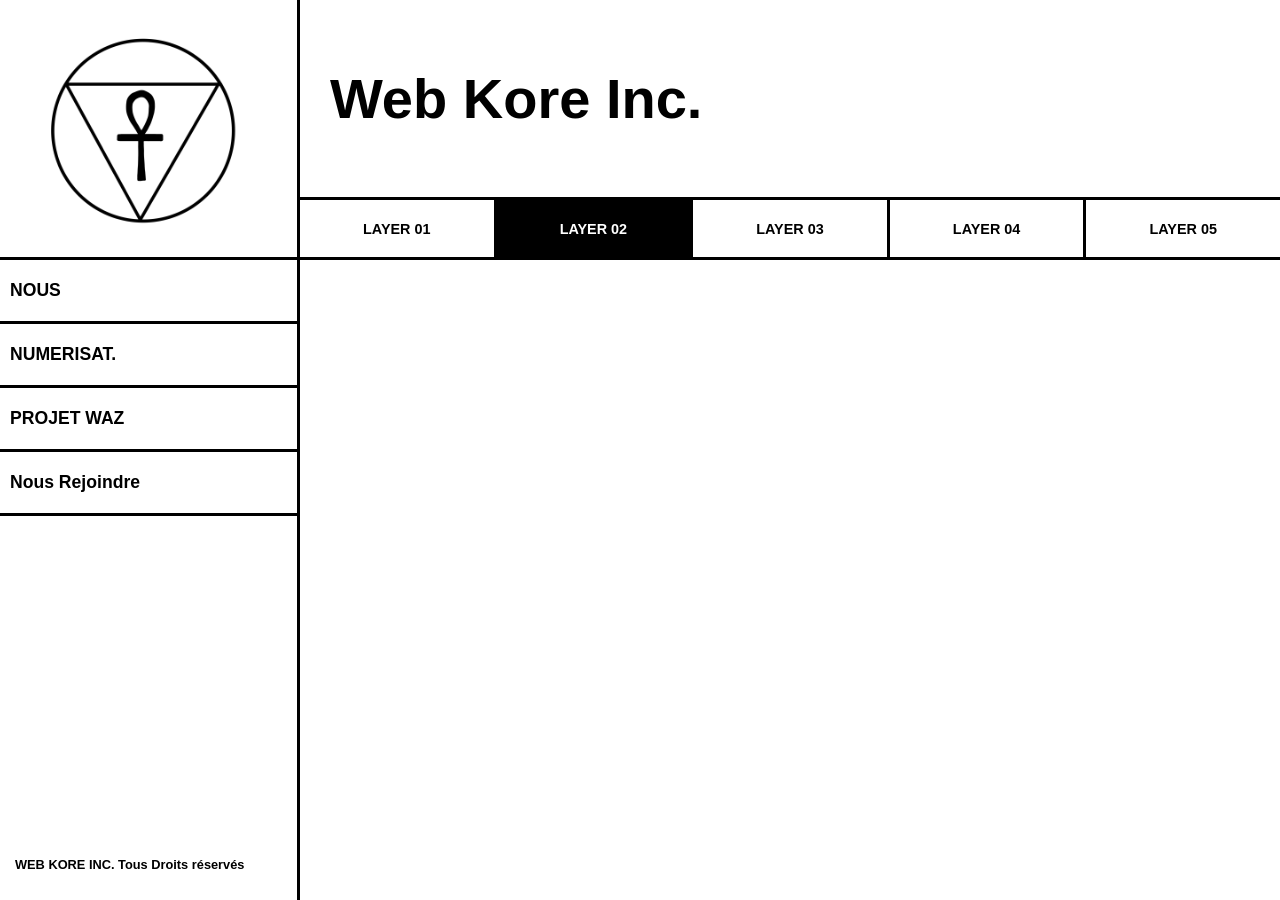
==== layer2.html @ 2de48974 "creation de la base" ====
<!DOCTYPE html>
<html lang="fr">
<head>
    <meta charset="UTF-8">
    <meta name="viewport" content="width=device-width, initial-scale=1.0">
    <title>Web Kore Inc. - Layer 01</title>
    <link rel="stylesheet" href="index.css">
</head>
<body>

    <div class="global-wrapper">
        
        <div class="left-column">
            <div class="logo-area">
                <img src="Sans_titre_47_20260425050322.png" alt="Logo" class="logo-image">
            </div>
            
            <aside class="sidebar">
                <nav class="side-nav">
                    <button onclick="scrollToSection('section1')">NOUS</button>
                    <button onclick="scrollToSection('section2')">NUMERISAT.</button>
                    <button onclick="scrollToSection('section3')">PROJET WAZ</button>
                    <button onclick="scrollToSection('section4')">Nous Rejoindre</button>
                </nav>
                <div class="side-footer">
                    <p>WEB KORE INC. Tous Droits réservés</p>
                </div>
            </aside>
        </div>

        <div class="right-column">
            <header>
                <h1 id="main-title">Web Kore Inc.</h1>
            </header>

            <nav class="layer-nav">
                <a href="index.html" class="layer-btn">LAYER 01</a>
                <a href="layer2.html" class="layer-btn active">LAYER 02</a>
                <a href="layer3.html" class="layer-btn">LAYER 03</a>
                <a href="layer4.html" class="layer-btn">LAYER 04</a>
                <a href="layer5.html" class="layer-btn">LAYER 05</a>
            </nav>
            </div>

    </div>

    <script src="index.js"></script>
</body>
</html>
---- index.css ----
:root {
    --brown: #000000;
    --border-thick: 3px;
    --sidebar-width: 300px;
    --header-height: 200px;
    --nav-height: 60px;
    --white: #FFFFFF;
}

* { box-sizing: border-box; }

body, html {
    margin: 0;
    padding: 0;
    height: 100%;
    font-family: 'Arial', sans-serif;
    background-color: var(--white);
    overflow: hidden;
}

.global-wrapper {
    display: flex;
    height: 100vh;
    width: 100vw;
}

/* --- COLONNE GAUCHE --- */
.left-column {
    width: var(--sidebar-width);
    display: flex;
    flex-direction: column;
    border-right: var(--border-thick) solid var(--brown);
    flex-shrink: 0;
}

.logo-area {
    height: calc(var(--header-height) + var(--nav-height));
    border-bottom: var(--border-thick) solid var(--brown);
    display: flex;
    justify-content: center;
    align-items: center;
    padding: 15px;
}

.logo-image { max-width: 100%; max-height: 100%; }

.sidebar {
    flex: 1;
    display: flex;
    flex-direction: column;
    justify-content: space-between;
}

/* Boutons Sidebar avec Hover */
.side-nav button {
    width: 100%;
    background: none;
    border: none;
    border-bottom: var(--border-thick) solid var(--brown);
    color: var(--brown);
    padding: 20px 10px;
    font-weight: bold;
    font-size: 1.1rem;
    text-align: left;
    cursor: pointer;
    transition: all 0.2s ease;
}

.side-nav button:hover {
    background-color: var(--brown);
    color: var(--white);
}

.side-footer {
    padding: 15px;
    font-size: 0.8rem;
    color: var(--brown);
    font-weight: bold;
}

/* --- COLONNE DROITE --- */
.right-column {
    flex: 1;
    display: flex;
    flex-direction: column;
}

header {
    height: var(--header-height);
    border-bottom: var(--border-thick) solid var(--brown);
    display: flex;
    align-items: center;
    padding-left: 30px;
}

#main-title { color: var(--brown); font-size: 3.5rem; margin: 0; }

/* Navigation des Layers */
.layer-nav {
    height: var(--nav-height);
    display: flex;
    border-bottom: var(--border-thick) solid var(--brown);
}

.layer-btn {
    flex: 1;
    display: flex;
    align-items: center;
    justify-content: center;
    text-decoration: none; /* Enlève le souligné des liens */
    background: none;
    border-right: var(--border-thick) solid var(--brown);
    color: var(--brown);
    font-weight: bold;
    font-size: 0.9rem;
    transition: all 0.2s ease;
}

.layer-btn:last-child { border-right: none; }

/* Effet Hover et État Actif pour les Layers */
.layer-btn.active {
    background-color: var(--brown);
    color: var(--white);
}

/* ZONE DE CONTENU */
.content-area {
    flex: 1;
    overflow-y: auto;
    padding: 40px;
    scroll-behavior: smooth; /* Pour un défilement doux via la sidebar */
}

.image-placeholder {
    width: 90%;
    height: 300px;
    border: var(--border-thick) solid var(--brown);
    margin: 20px auto;
    border-radius: 10px;
}

.hand-drawn-line {
    width: 100%;
    height: 4px;
    background-color: var(--brown);
    margin: 30px 0;
}
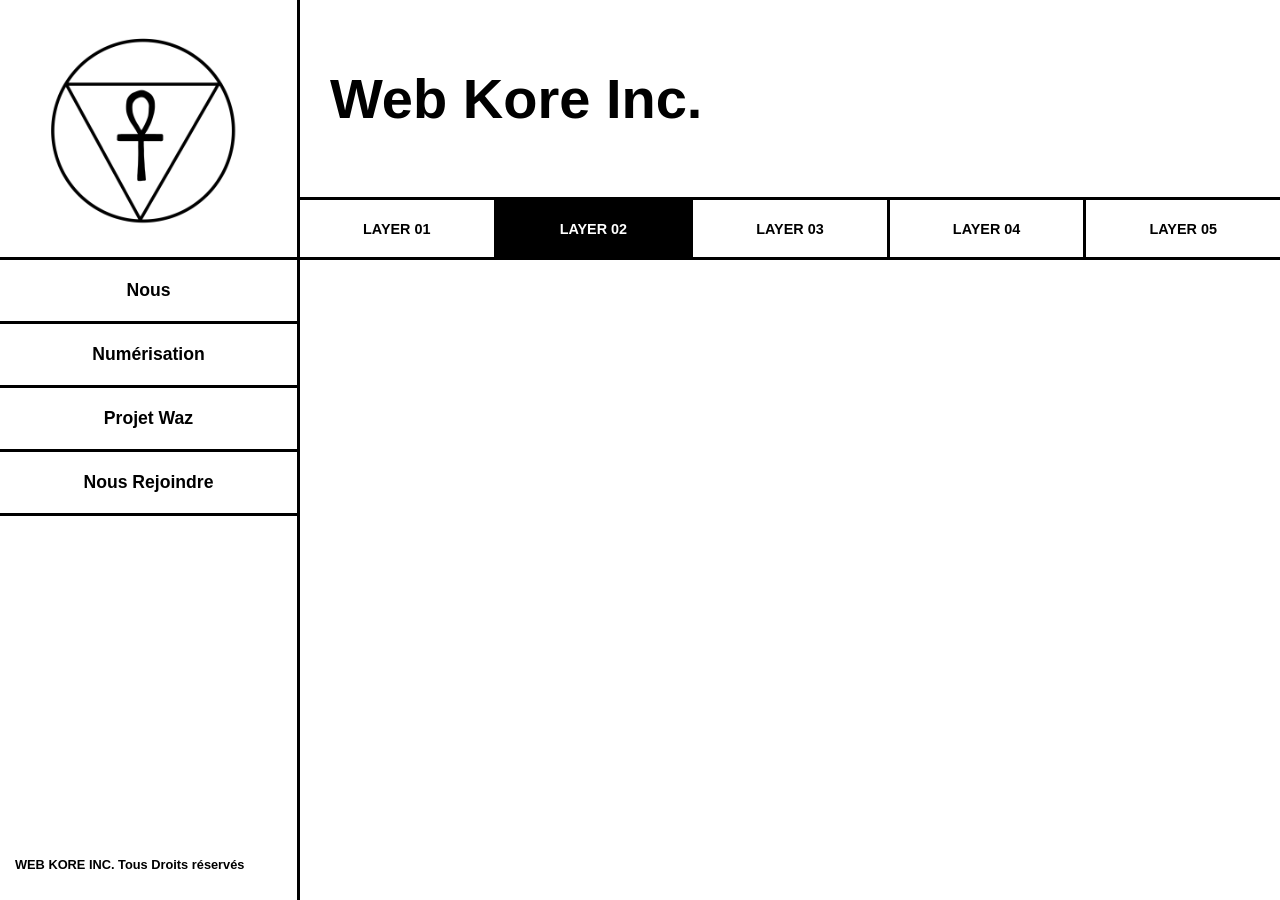
==== commit 25926929: "creation de la base" ====
--- a/layer2.html
+++ b/layer2.html
@@ -4,7 +4,7 @@
     <meta charset="UTF-8">
     <meta name="viewport" content="width=device-width, initial-scale=1.0">
     <title>Web Kore Inc. - Layer 01</title>
-    <link rel="stylesheet" href="index.css">
+    <link rel="stylesheet" href="asets/app.css">
 </head>
 <body>
 
@@ -12,14 +12,14 @@
         
         <div class="left-column">
             <div class="logo-area">
-                <img src="Sans_titre_47_20260425050322.png" alt="Logo" class="logo-image">
+                <img src="pictures/Sans_titre_47_20260425050322.png" alt="Logo" class="logo-image">
             </div>
             
             <aside class="sidebar">
                 <nav class="side-nav">
-                    <button onclick="scrollToSection('section1')">NOUS</button>
-                    <button onclick="scrollToSection('section2')">NUMERISAT.</button>
-                    <button onclick="scrollToSection('section3')">PROJET WAZ</button>
+                    <button onclick="scrollToSection('section1')">Nous</button>
+                    <button onclick="scrollToSection('section2')">Numérisation</button>
+                    <button onclick="scrollToSection('section3')">Projet Waz</button>
                     <button onclick="scrollToSection('section4')">Nous Rejoindre</button>
                 </nav>
                 <div class="side-footer">
@@ -44,6 +44,6 @@
 
     </div>
 
-    <script src="index.js"></script>
+    <script src="asets/app.js"></script>
 </body>
 </html>
--- a/asets/app.css
+++ b/asets/app.css
@@ -0,0 +1,148 @@
+:root {
+    --brown: #000000;
+    --border-thick: 3px;
+    --sidebar-width: 300px;
+    --header-height: 200px;
+    --nav-height: 60px;
+    --white: #ffffff;
+}
+
+* { box-sizing: border-box; }
+
+body, html {
+    margin: 0;
+    padding: 0;
+    height: 100%;
+    font-family: 'Arial', sans-serif;
+    background-color: var(--white);
+    overflow: hidden;
+}
+
+.global-wrapper {
+    display: flex;
+    height: 100vh;
+    width: 100vw;
+}
+
+/* --- COLONNE GAUCHE --- */
+.left-column {
+    width: var(--sidebar-width);
+    display: flex;
+    flex-direction: column;
+    border-right: var(--border-thick) solid var(--brown);
+    flex-shrink: 0;
+}
+
+.logo-area {
+    height: calc(var(--header-height) + var(--nav-height));
+    border-bottom: var(--border-thick) solid var(--brown);
+    display: flex;
+    justify-content: center;
+    align-items: center;
+    padding: 15px;
+}
+
+.logo-image { max-width: 100%; max-height: 100%; }
+
+.sidebar {
+    flex: 1;
+    display: flex;
+    flex-direction: column;
+    justify-content: space-between;
+}
+
+/* Boutons Sidebar avec Hover */
+.side-nav button {
+    width: 100%;
+    background: none;
+    border: none;
+    border-bottom: var(--border-thick) solid var(--brown);
+    color: var(--brown);
+    padding: 20px 10px;
+    font-weight: bold;
+    font-size: 1.1rem;
+    text-align: center;
+    cursor: pointer;
+    transition: all 0.2s ease;
+}
+
+.side-nav button:hover {
+    background-color: var(--brown);
+    color: var(--white);
+}
+
+.side-footer {
+    padding: 15px;
+    font-size: 0.8rem;
+    color: var(--brown);
+    font-weight: bold;
+}
+
+/* --- COLONNE DROITE --- */
+.right-column {
+    flex: 1;
+    display: flex;
+    flex-direction: column;
+}
+
+header {
+    height: var(--header-height);
+    border-bottom: var(--border-thick) solid var(--brown);
+    display: flex;
+    align-items: center;
+    padding-left: 30px;
+}
+
+#main-title { color: var(--brown); font-size: 3.5rem; margin: 0; }
+
+/* Navigation des Layers */
+.layer-nav {
+    height: var(--nav-height);
+    display: flex;
+    border-bottom: var(--border-thick) solid var(--brown);
+}
+
+.layer-btn {
+    flex: 1;
+    display: flex;
+    align-items: center;
+    justify-content: center;
+    text-decoration: none; /* Enlève le souligné des liens */
+    background: none;
+    border-right: var(--border-thick) solid var(--brown);
+    color: var(--brown);
+    font-weight: bold;
+    font-size: 0.9rem;
+    transition: all 0.2s ease;
+}
+
+.layer-btn:last-child { border-right: none; }
+
+/* Effet Hover et État Actif pour les Layers */
+.layer-btn.active {
+    background-color: var(--brown);
+    color: var(--white);
+}
+
+/* ZONE DE CONTENU */
+.content-area {
+    flex: 1;
+    overflow-y: auto;
+    padding: 40px;
+    scroll-behavior: smooth; /* Pour un défilement doux via la sidebar */
+}
+
+.image-placeholder {
+    width: 90%;
+    height: 300px;
+    border: var(--border-thick) solid var(--brown);
+    margin: 20px auto;
+    border-radius: 10px;
+}
+
+.hand-drawn-line {
+    width: 100%;
+    height: 4px;
+    background-color: var(--brown);
+    margin: 30px 0;
+}
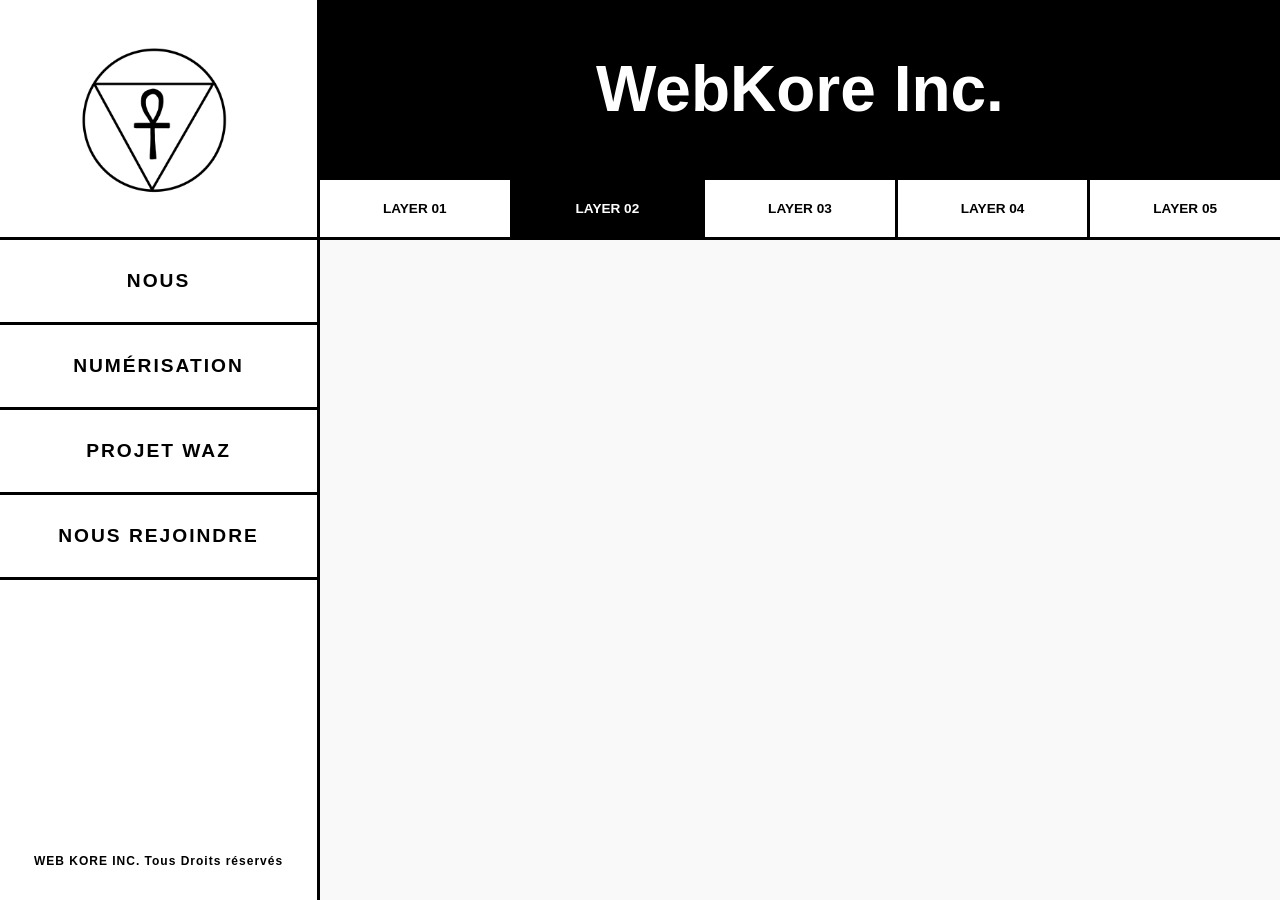
==== commit dd086c0d: "header final" ====
--- a/layer2.html
+++ b/layer2.html
@@ -30,7 +30,7 @@
 
         <div class="right-column">
             <header>
-                <h1 id="main-title">Web Kore Inc.</h1>
+                <h1 id="main-title">WebKore Inc.</h1>
             </header>
 
             <nav class="layer-nav">
--- a/asets/app.css
+++ b/asets/app.css
@@ -1,10 +1,11 @@
 :root {
     --brown: #000000;
     --border-thick: 3px;
-    --sidebar-width: 300px;
-    --header-height: 200px;
+    --sidebar-width: 320px; /* Légèrement plus large pour le côté pro */
+    --header-height: 180px;
     --nav-height: 60px;
     --white: #ffffff;
+    --gray-light: #f9f9f9; /* Pour un fond de contenu plus doux */
 }
 
 * { box-sizing: border-box; }
@@ -13,7 +14,7 @@
     margin: 0;
     padding: 0;
     height: 100%;
-    font-family: 'Arial', sans-serif;
+    font-family: 'Inter', 'Segoe UI', Arial, sans-serif; /* Police plus moderne */
     background-color: var(--white);
     overflow: hidden;
 }
@@ -35,47 +36,58 @@
 
 .logo-area {
     height: calc(var(--header-height) + var(--nav-height));
+    /* On retire la bordure de 45px qui faisait "bloc" pour un rendu plus net */
     border-bottom: var(--border-thick) solid var(--brown);
     display: flex;
     justify-content: center;
     align-items: center;
-    padding: 15px;
+    padding: 30px;
+    background-color: var(--white); /* Fond blanc pour le logo = plus pro */
 }
 
-.logo-image { max-width: 100%; max-height: 100%; }
+.logo-image { 
+    max-width: 100%; 
+    max-height: 100%; 
+    filter: grayscale(1); /* Optionnel : logo en noir et blanc pour le style */
+}
 
 .sidebar {
     flex: 1;
     display: flex;
     flex-direction: column;
     justify-content: space-between;
+    background-color: var(--white);
 }
 
-/* Boutons Sidebar avec Hover */
 .side-nav button {
     width: 100%;
     background: none;
     border: none;
     border-bottom: var(--border-thick) solid var(--brown);
     color: var(--brown);
-    padding: 20px 10px;
-    font-weight: bold;
-    font-size: 1.1rem;
+    padding: 30px 20px; /* Padding augmenté pour des boutons plus "longs" verticalement */
+    font-weight: 800;
+    font-size: 1.2rem;
+    text-transform: uppercase;
+    letter-spacing: 2px;
     text-align: center;
     cursor: pointer;
-    transition: all 0.2s ease;
+    transition: all 0.3s cubic-bezier(0.4, 0, 0.2, 1);
 }
 
 .side-nav button:hover {
     background-color: var(--brown);
     color: var(--white);
+    padding-left: 40px; /* Petit effet de décalage au hover */
 }
 
 .side-footer {
-    padding: 15px;
-    font-size: 0.8rem;
+    padding: 20px;
+    font-size: 0.75rem;
     color: var(--brown);
     font-weight: bold;
+    text-align: center;
+    letter-spacing: 1px;
 }
 
 /* --- COLONNE DROITE --- */
@@ -83,6 +95,7 @@
     flex: 1;
     display: flex;
     flex-direction: column;
+    background-color: var(--gray-light); /* Contraste léger avec la sidebar */
 }
 
 header {
@@ -90,16 +103,22 @@
     border-bottom: var(--border-thick) solid var(--brown);
     display: flex;
     align-items: center;
-    padding-left: 30px;
+    justify-content: center; /* CENTRAGE HORIZONTAL */
+    background-color: var(--brown);
 }
 
-#main-title { color: var(--brown); font-size: 3.5rem; margin: 0; }
+#main-title { 
+    color: var(--white); 
+    font-size: 4rem; 
+    margin: 0;
+    font-weight: 700;
+}
 
-/* Navigation des Layers */
 .layer-nav {
     height: var(--nav-height);
     display: flex;
     border-bottom: var(--border-thick) solid var(--brown);
+    background-color: var(--white);
 }
 
 .layer-btn {
@@ -107,18 +126,16 @@
     display: flex;
     align-items: center;
     justify-content: center;
-    text-decoration: none; /* Enlève le souligné des liens */
-    background: none;
-    border-right: var(--border-thick) solid var(--brown);
+    text-decoration: none;
     color: var(--brown);
     font-weight: bold;
-    font-size: 0.9rem;
+    font-size: 0.85rem;
+    border-right: var(--border-thick) solid var(--brown);
     transition: all 0.2s ease;
 }
 
 .layer-btn:last-child { border-right: none; }
 
-/* Effet Hover et État Actif pour les Layers */
 .layer-btn.active {
     background-color: var(--brown);
     color: var(--white);
@@ -128,21 +145,34 @@
 .content-area {
     flex: 1;
     overflow-y: auto;
-    padding: 40px;
-    scroll-behavior: smooth; /* Pour un défilement doux via la sidebar */
+    padding: 60px; /* Plus d'espace sur les côtés */
+    scroll-behavior: smooth;
+}
+
+section {
+    max-width: 900px; /* Limite la largeur du texte pour la lisibilité */
+    margin: 0 auto 100px auto;
+}
+
+h2 {
+    font-size: 2.5rem;
+    text-transform: uppercase;
+    border-bottom: var(--border-thick) solid var(--brown);
+    display: inline-block;
+    margin-bottom: 30px;
 }
 
 .image-placeholder {
-    width: 90%;
-    height: 300px;
+    width: 100%;
+    height: 400px;
     border: var(--border-thick) solid var(--brown);
-    margin: 20px auto;
-    border-radius: 10px;
+    background-color: #eee;
+    margin: 40px 0;
 }
 
 .hand-drawn-line {
-    width: 100%;
-    height: 4px;
+    width: 80px; /* Ligne plus courte et stylisée */
+    height: var(--border-thick);
     background-color: var(--brown);
-    margin: 30px 0;
+    margin: 40px 0;
 }
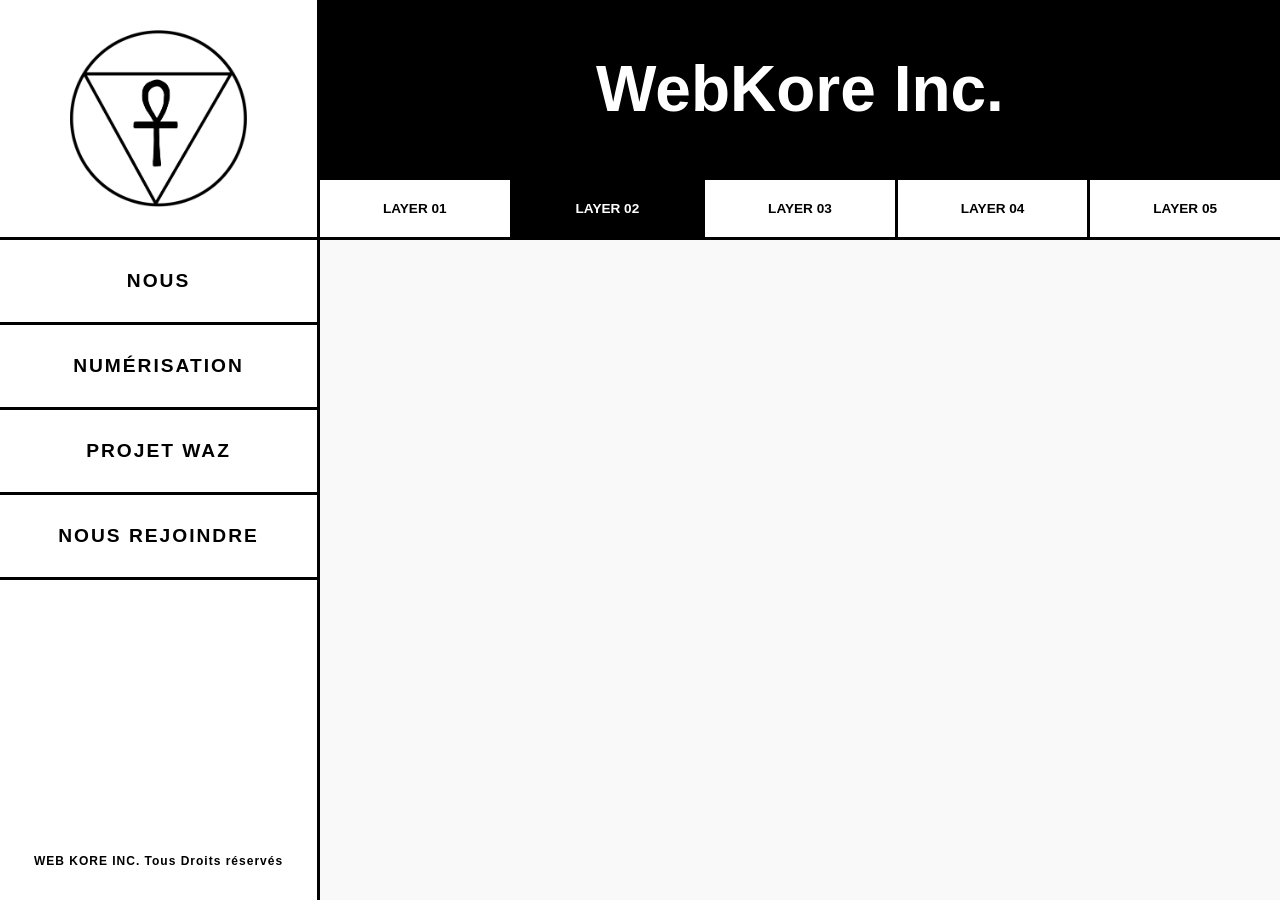
==== commit 5885ad8a: "ajout de mot de passe" ====
--- a/layer2.html
+++ b/layer2.html
@@ -5,6 +5,8 @@
     <meta name="viewport" content="width=device-width, initial-scale=1.0">
     <title>Web Kore Inc. - Layer 01</title>
     <link rel="stylesheet" href="asets/app.css">
+    <link rel="icon" type="image/png" href="pictures/Sans_titre_47_20260425050322.png">
+
 </head>
 <body>
 
@@ -34,11 +36,11 @@
             </header>
 
             <nav class="layer-nav">
-                <a href="index.html" class="layer-btn">LAYER 01</a>
-                <a href="layer2.html" class="layer-btn active">LAYER 02</a>
-                <a href="layer3.html" class="layer-btn">LAYER 03</a>
-                <a href="layer4.html" class="layer-btn">LAYER 04</a>
-                <a href="layer5.html" class="layer-btn">LAYER 05</a>
+                <button onclick="checkAccess('index.html', 'libre',1)" class="layer-btn">LAYER 01</button>
+                <button onclick="checkAccess('layer2.html', '9af15b336e6a9619928537df30b2e6a2376569fcf9d7e773eccede65606529a0',2)" class="layer-btn active">LAYER 02</button>
+                <button onclick="checkAccess('layer3.html', '9af15b336e6a9619928537df30b2e6a2376569fcf9d7e773eccede65606529a0',3)" class="layer-btn">LAYER 03</button>
+                <button onclick="checkAccess('layer4.html', '9af15b336e6a9619928537df30b2e6a2376569fcf9d7e773eccede65606529a0',4)" class="layer-btn">LAYER 04</button>
+                <button onclick="checkAccess('layer5.html', '9af15b336e6a9619928537df30b2e6a2376569fcf9d7e773eccede65606529a0',5)" class="layer-btn">LAYER 05</button>
             </nav>
             </div>
 
--- a/asets/app.css
+++ b/asets/app.css
@@ -175,4 +175,24 @@
     height: var(--border-thick);
     background-color: var(--brown);
     margin: 40px 0;
+}
+.layer-nav button {
+    flex: 1;
+    display: flex;
+    align-items: center;
+    justify-content: center;
+    background: none;
+    border: none; /* On enlève le style bouton par défaut */
+    border-right: var(--border-thick) solid var(--brown);
+    color: var(--brown);
+    font-weight: bold;
+    font-size: 0.85rem;
+    cursor: pointer;
+    transition: all 0.2s ease;
+    font-family: inherit; /* Pour garder la même police */
+}
+
+.layer-nav button.active {
+    background-color: var(--brown);
+    color: var(--white);
 }
